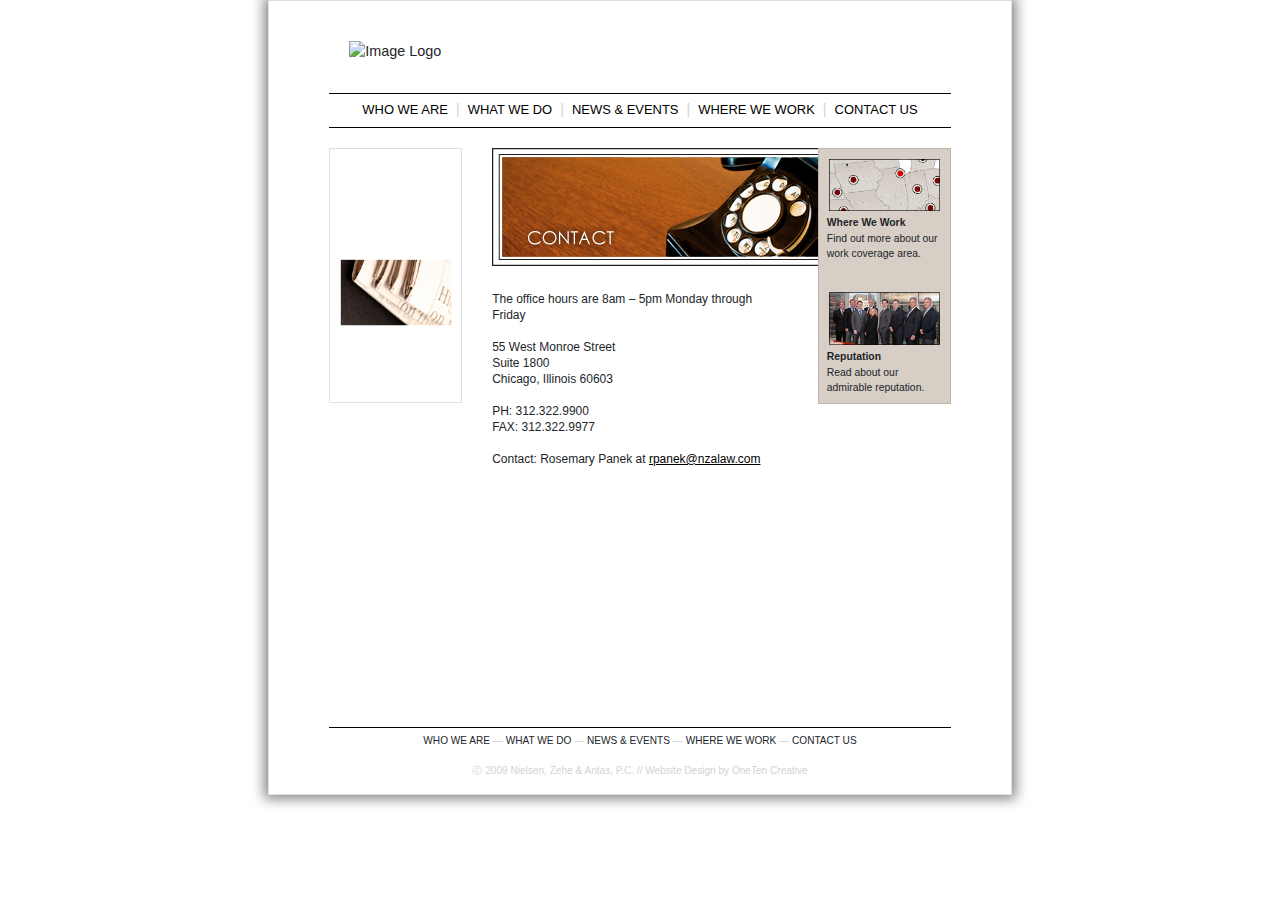
==== html/contact_us.html @ ed1fb461 "Finished tab-specific CSS, ready for submission" ====
<!DOCTYPE html>
<html lang="en" dir="ltr">
  <head>
    <meta charset="utf-8">
    <meta name="description" content="NZA LAW"/>
    <meta name="keywords" content="friday, assignment, bootstrap, projects, html, css"/>
    <meta name="author" content="Joe OG, Nate Scholnick"/>
    <title>NZA Law</title>

    <link rel="stylesheet" href="https://maxcdn.bootstrapcdn.com/bootstrap/4.0.0/css/bootstrap.min.css" integrity="sha384-Gn5384xqQ1aoWXA+058RXPxPg6fy4IWvTNh0E263XmFcJlSAwiGgFAW/dAiS6JXm" crossorigin="anonymous">
    <link rel="stylesheet" href="../css/main.css">
  </head>

  <body>
    <div class="row">
      <div class="col-md-8 offset-md-2">
        <div class="card background_card">
          <div class="row"> <!-- image logo -->
            <div class="col-md-12">
              <a href="../index.html"><img id="logo" src="https://placehold.it/318x76" alt="Image Logo"></a>
            </div>
          </div> <!-- image logo -->
          <div class="row"><!-- nav bar -->
            <div class="col-md-12">
              <nav class="navbar navbar-expand-lg">

                <div class="collapse navbar-collapse" id="navbarSupportedContent">
                  <ul class="navbar-nav mr-auto">
                    <li class="nav-item">
                      <a class="nav-link" href="./who_we_are.html">WHO WE ARE</a>
                    </li>
                    <li class="vert_spacer">|</li>
                    <li class="nav-item">
                      <a class="nav-link" href="./what_we_do.html">WHAT WE DO</a>
                    </li>
                    <li class="vert_spacer">|</li>
                    <li class="nav-item">
                      <a class="nav-link" href="#">NEWS & EVENTS</a>
                    </li>
                    <li class="vert_spacer">|</li>
                    <li class="nav-item">
                      <a class="nav-link" href="./where_we_work.html">WHERE WE WORK</a>
                    </li>
                    <li class="vert_spacer">|</li>
                    <li class="nav-item">
                      <a class="nav-link" href="./contact_us.html">CONTACT US</a>
                    </li>
                  </ul>
                </div>
              </nav>
            </div>
          </div> <!-- nav bar -->
          <div class="row"> <!-- body content -->
            <div class="col-md-3">
              <div class="card red_card">
                <h4>CONTACT US</h4>
                <ul>
                  <a href="#"><li>Directions/Parking</li></a>
                  <a href="#"><li>Career Opportunities</li></a>
                </ul>
                <a href="#" id="card_image_link">
                  <figure>
                    <img src="../images/pens.jpg" alt="Pens">
                    <figcaption>
                      <p class="image_caption_title">News & Events</p>
                      <p id="image_caption">Read the most current information about our firm.</p>
                    </figcaption>
                  </figure>
                </a>
              </div> <!--red_card -->
            </div> <!--left column -->
            <div class="col-md-6">
              <img class="contact_img" src="../images/contact.jpg" alt="Telephone">
              <p class="contact_line contact_endline">The office hours are 8am – 5pm Monday through Friday</p>
              <p class="contact_line">55 West Monroe Street</p>
              <p class="contact_line">Suite 1800</p>
              <p class="contact_line contact_endline">Chicago, Illinois 60603</p>
              <p class="contact_line">PH: 312.322.9900</p>
              <p class="contact_line contact_endline">FAX: 312.322.9977</p>
              <p class="contact_line">Contact: Rosemary Panek at <a class="contact_email" href="mailto:rpanek@nzalaw.com">rpanek@nzalaw.com</a></p>
            </div>
            <div class="col-md-3"> <!-- right column -->
              <div class="card grey_card"> <!-- grey card -->
                <a href="#">
                  <figure>
                    <img src="../images/red_dot_map2.jpg" alt="Map">
                    <figcaption>
                      <p class="image_caption_title">Where We Work</p>
                      <p id="image_caption">Find out more about our work coverage area.</p>
                    </figcaption>
                  </figure>
                </a>
                <a href="#">
                  <figure id="final_column_figure">
                    <img src="../images/suits.jpg" alt="Suits">
                    <figcaption>
                      <p class="image_caption_title">Reputation</p>
                      <p id="image_caption">Read about our admirable reputation.</p>
                    </figcaption>
                  </figure>
                </a>
              </div> <!-- grey card -->
            </div> <!--right column -->
          </div> <!-- body content -->
          <div class="row whitespace"></div>
          <div class="row"> <!-- footer -->
            <div class="col-md-12">
              <p class="footer-links"><a href="./who_we_are.html">WHO WE ARE</a> <span id="emdash">&#8212;</span><a href="./what_we_do.html"> WHAT WE DO</a>  <span id="emdash">&#8212;</span><a href="#"> NEWS & EVENTS</a> <span id="emdash">&#8212;</span><a href="./where_we_work.html"> WHERE WE WORK</a> <span id="emdash">&#8212;</span><a href="./contact_us.html"> CONTACT US</a></p>
              <p class="copyright"><a href="#">&#9400; 2009 Nielsen, Zehe & Antas, P.C.</a> // <a href="#">Website Design by OneTen Creative</a></p>
            </div>
          </div> <!-- footer -->
      </div>
    </div>

    <script src="https://code.jquery.com/jquery-3.2.1.slim.min.js" integrity="sha384-KJ3o2DKtIkvYIK3UENzmM7KCkRr/rE9/Qpg6aAZGJwFDMVNA/GpGFF93hXpG5KkN" crossorigin="anonymous"></script>
<script src="https://cdnjs.cloudflare.com/ajax/libs/popper.js/1.12.9/umd/popper.min.js" integrity="sha384-ApNbgh9B+Y1QKtv3Rn7W3mgPxhU9K/ScQsAP7hUibX39j7fakFPskvXusvfa0b4Q" crossorigin="anonymous"></script>
<script src="https://maxcdn.bootstrapcdn.com/bootstrap/4.0.0/js/bootstrap.min.js" integrity="sha384-JZR6Spejh4U02d8jOt6vLEHfe/JQGiRRSQQxSfFWpi1MquVdAyjUar5+76PVCmYl" crossorigin="anonymous"></script>
  </body>
</html>
---- css/main.css ----
body {
  background-image: url("../images/nza_background.jpg");
  font-family: Verdana, Arial, Helvetica, sans-serif;
  font-size: 90%;
  overflow-x: hidden;
}

a {
  color: currentColor;figcaption
}

a:hover {
  color: #91342f;
  text-decoration: none;
}

.red_card a:hover {
  color: white;
  font-weight: bold;
  text-decoration: none;
}

#card_image_link {
  margin-bottom: -15px;
}

#card_image_link:hover {
  color: white;
  font-weight: normal;
  text-decoration: normal;
}

.navbar {
  color: black;
  border-top: 1px solid black;
  border-bottom: 1px solid black;
  margin-bottom: 20px;
  padding: 0;
  font-size: 90%;
  height: 35px;
}

.navbar ul {
  display: flex;
  justify-content: space-between;
  width: 100%;
  padding: 0 25px;
}

.vert_spacer {
  color: lightgrey;
  padding-top: 7px;
  font-size: 110%;
}

.background_card {
  box-shadow: 0 0 12px 4px #888;
  padding: 0px 60px;
  margin: 0px 50px;
}

#logo {
  margin: 40px 56px 30px 20px;
}

#logo:hover {
  filter: brightness(105%);
}

.card {
  background-color: white;
  border-radius: 0px;
}

.red_card {
  background-image: url("../images/red_card_background.jpg");
  background-repeat: no-repeat;
  background-size: cover;
  color: white;
  font-size: 80%;
  padding-bottom: 10px;
}

.red_card h4 {
  border-bottom: 1px solid white;
  margin: 0 15px 5px 15px;
  padding: 15px 0 5px 0;
  font-size: 100%;
  font-weight: bold;
}

.red_card li {
  list-style: none;
  margin-left: -20px;
  padding: 5px 0 5px 0;
}

.red_card dt {
  margin: 15px 0 0 10px;
  padding-top: 10px 0;
  font-weight: normal;
}

.red_card dd {
  margin: 0 0 0 30px;
  font-weight: normal;
}

.red_card img {
  margin-left: 10px;
  width: 85%;
}

.red_card p {
  margin: 5px 8px 0px 8px;
  font-size: 95%;
  line-height: 13px;
}

#home_red_card {
  width: 82%;
  margin-left: 18%;
}

.main_text {
  font-size: 83%;
}

.link_image {
  padding: 10px 0px;
  width: 100%  ;
}

.image_caption_title {
  padding: 0;
  font-weight: bold;
}

#image_caption {
  margin-top: 2px;
  line-height: 15px;
}

figure {
  font-size: 95%;
}

figure p {
  margin-left: 15px;
}

.geo_header {
  font-size: 12px;
  font-weight: bold;
  border-bottom: 1px solid lightgrey;
  margin: 50px 0 10px 0;
  padding-bottom: 10px;
}

#usa_list {
  column-count: 3;
  list-style-type: none;
  font-size: 12px;
  line-height: 12px;
  padding-left: 0px;
}

#international_list {
  list-style-type: none;
  font-size: 12px;
  line-height: 12px;
  padding-left: 0px;
}

.header_text {
  font-weight: bold;
  padding-top: 45px;
  margin-bottom: 5px;
  font-size: 90%;
}

.home_summary {
  font-size: 85%;
}

.home_right {
  display: flex;
  flex-direction: column;
}

.index_contact {
  margin: 80px 0 0 70px;
}

.address_header {
  font-weight: bold;
}

.address_info {
  font-size: 70%;
  margin-bottom: 0;
}

#address_email {
  color: #91342f;
  text-decoration: underline;
}

.grey_card {
  background-color: #D7CEC5;
  font-size: 80%;
  padding-top: 10px;
}

.grey_card p {
  margin: 5px 8px 0px 8px;
  font-size: 95%;
  line-height: 13px;
}

.grey_card img {
  width: 85%;
  margin: 0 0 0px 10px;
}

.grey_card a:hover {
  color: #91342f;
  text-decoration: none;
}

#final_column_figure {
  margin: 15px 0 8px 0;
}

.contact_img {
  margin-bottom: 25px;
}

.contact_line {
  font-size: 12px;
  line-height: 16px;
  margin: 0px;
}

.contact_endline{
  margin-bottom: 16px;
}

.contact_email {
  color: black;
  text-decoration: underline;
}

.whitespace {
  min-height: 220px;
}

.footer-links {
  font-size: 70%;
  text-align: center;
  border-top: 1px solid black;
  margin: 40px 0px 15px 0px;
  padding-top: 5px;
}

#emdash {
  color: lightgrey;
}

.copyright {
  color: lightgrey;
  font-size: 70%;
  text-align: center;
}
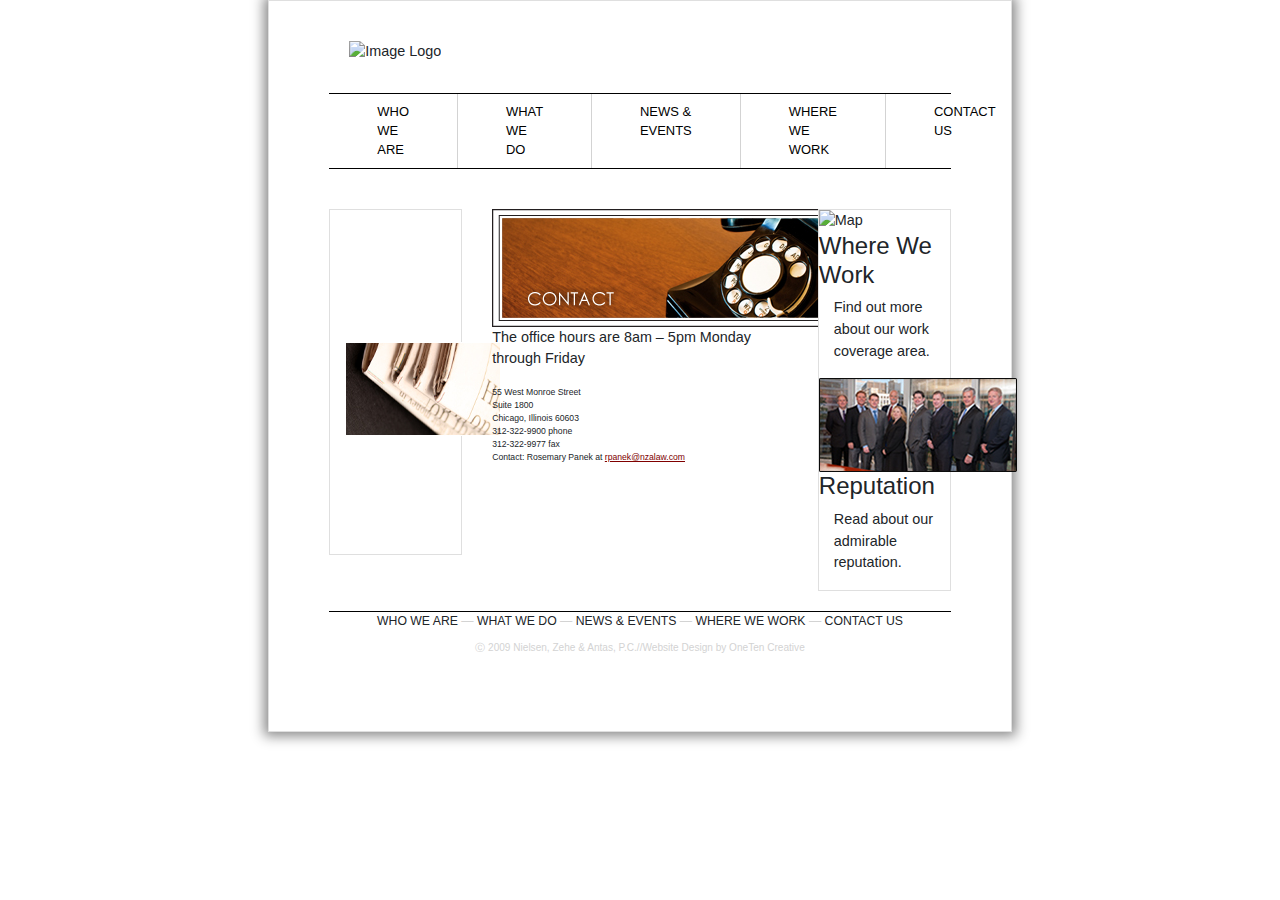
==== commit 3e428f44: "added images and text." ====
--- a/html/contact_us.html
+++ b/html/contact_us.html
@@ -29,20 +29,16 @@
                     <li class="nav-item">
                       <a class="nav-link" href="./who_we_are.html">WHO WE ARE</a>
                     </li>
-                    <li class="vert_spacer">|</li>
                     <li class="nav-item">
                       <a class="nav-link" href="./what_we_do.html">WHAT WE DO</a>
                     </li>
-                    <li class="vert_spacer">|</li>
                     <li class="nav-item">
                       <a class="nav-link" href="#">NEWS & EVENTS</a>
                     </li>
-                    <li class="vert_spacer">|</li>
                     <li class="nav-item">
                       <a class="nav-link" href="./where_we_work.html">WHERE WE WORK</a>
                     </li>
-                    <li class="vert_spacer">|</li>
-                    <li class="nav-item">
+                    <li class="nav-item last-nav-item">
                       <a class="nav-link" href="./contact_us.html">CONTACT US</a>
                     </li>
                   </ul>
@@ -56,57 +52,57 @@
                 <h4>CONTACT US</h4>
                 <ul>
                   <a href="#"><li>Directions/Parking</li></a>
-                  <a href="#"><li>Career Opportunities</li></a>
+                  <a href="#"><li>Career</li></a>
+                  <a href="#"><li>Opportunities</li></a>
                 </ul>
                 <a href="#" id="card_image_link">
                   <figure>
-                    <img src="../images/pens.jpg" alt="Pens">
+                    <img src="../images/content-navlink-news.jpg" alt="News">
                     <figcaption>
-                      <p class="image_caption_title">News & Events</p>
-                      <p id="image_caption">Read the most current information about our firm.</p>
+                      <h4>News & Events</h4>
+                      <p>Read the most current information about our firm.</p>
                     </figcaption>
                   </figure>
                 </a>
               </div> <!--red_card -->
             </div> <!--left column -->
             <div class="col-md-6">
-              <img class="contact_img" src="../images/contact.jpg" alt="Telephone">
-              <p class="contact_line contact_endline">The office hours are 8am – 5pm Monday through Friday</p>
-              <p class="contact_line">55 West Monroe Street</p>
-              <p class="contact_line">Suite 1800</p>
-              <p class="contact_line contact_endline">Chicago, Illinois 60603</p>
-              <p class="contact_line">PH: 312.322.9900</p>
-              <p class="contact_line contact_endline">FAX: 312.322.9977</p>
-              <p class="contact_line">Contact: Rosemary Panek at <a class="contact_email" href="mailto:rpanek@nzalaw.com">rpanek@nzalaw.com</a></p>
+              <img src="../images/content-05-contact.jpg" alt="Contact Us">
+              <p>The office hours are 8am – 5pm Monday through Friday</p>
+              <p class="address_info">55 West Monroe Street</p>
+              <p class="address_info">Suite 1800</p>
+              <p class="address_info">Chicago, Illinois 60603</p>
+              <p class="address_info">312-322-9900 phone</p>
+              <p class="address_info">312-322-9977 fax</p>
+              <p class="address_info"> Contact: Rosemary Panek at <a class="email_link" href=mailto:rpanek@nzalaw.com>rpanek@nzalaw.com</a></p>
             </div>
             <div class="col-md-3"> <!-- right column -->
               <div class="card grey_card"> <!-- grey card -->
-                <a href="#">
+                <a href="#" id="grey_card_image_link">
                   <figure>
-                    <img src="../images/red_dot_map2.jpg" alt="Map">
+                    <img src="../images/red_dot_map.jpg" alt="Map">
                     <figcaption>
-                      <p class="image_caption_title">Where We Work</p>
-                      <p id="image_caption">Find out more about our work coverage area.</p>
+                      <h4>Where We Work</h4>
+                      <p>Find out more about our work coverage area.</p>
                     </figcaption>
                   </figure>
                 </a>
-                <a href="#">
-                  <figure id="final_column_figure">
-                    <img src="../images/suits.jpg" alt="Suits">
+                <a href="#" id="grey_card_image_link">
+                  <figure>
+                    <img src="../images/content-link-reputation.jpg" alt="Reputation">
                     <figcaption>
-                      <p class="image_caption_title">Reputation</p>
-                      <p id="image_caption">Read about our admirable reputation.</p>
+                      <h4>Reputation</h4>
+                      <p>Read about our admirable reputation.</p>
                     </figcaption>
                   </figure>
                 </a>
               </div> <!-- grey card -->
             </div> <!--right column -->
-          </div> <!-- body content -->
-          <div class="row whitespace"></div>
+          </div>
           <div class="row"> <!-- footer -->
             <div class="col-md-12">
               <p class="footer-links"><a href="./who_we_are.html">WHO WE ARE</a> <span id="emdash">&#8212;</span><a href="./what_we_do.html"> WHAT WE DO</a>  <span id="emdash">&#8212;</span><a href="#"> NEWS & EVENTS</a> <span id="emdash">&#8212;</span><a href="./where_we_work.html"> WHERE WE WORK</a> <span id="emdash">&#8212;</span><a href="./contact_us.html"> CONTACT US</a></p>
-              <p class="copyright"><a href="#">&#9400; 2009 Nielsen, Zehe & Antas, P.C.</a> // <a href="#">Website Design by OneTen Creative</a></p>
+              <p class="copyright">&#9400; 2009 Nielsen, Zehe & Antas, P.C.//Website Design by OneTen Creative</p>
             </div>
           </div> <!-- footer -->
       </div>
--- a/css/main.css
+++ b/css/main.css
@@ -10,18 +10,13 @@
 }
 
 a:hover {
-  color: #91342f;
-  text-decoration: none;
+  color: maroon;
 }
 
 .red_card a:hover {
   color: white;
   font-weight: bold;
   text-decoration: none;
-}
-
-#card_image_link {
-  margin-bottom: -15px;
 }
 
 #card_image_link:hover {
@@ -34,37 +29,27 @@
   color: black;
   border-top: 1px solid black;
   border-bottom: 1px solid black;
-  margin-bottom: 20px;
+  margin-bottom: 40px;
   padding: 0;
   font-size: 90%;
-  height: 35px;
+}
+.navbar li {
+  border-right: .5px solid lightgrey;
+  padding: 0 40px;
 }
 
-.navbar ul {
-  display: flex;
-  justify-content: space-between;
-  width: 100%;
-  padding: 0 25px;
-}
-
-.vert_spacer {
-  color: lightgrey;
-  padding-top: 7px;
-  font-size: 110%;
+.navbar .last-nav-item {
+  border-right: none;
 }
 
 .background_card {
   box-shadow: 0 0 12px 4px #888;
-  padding: 0px 60px;
-  margin: 0px 50px;
+  padding: 0px 60px 60px 60px;
+  margin: 0px 50px
 }
 
 #logo {
   margin: 40px 56px 30px 20px;
-}
-
-#logo:hover {
-  filter: brightness(105%);
 }
 
 .card {
@@ -74,16 +59,13 @@
 
 .red_card {
   background-image: url("../images/red_card_background.jpg");
-  background-repeat: no-repeat;
-  background-size: cover;
   color: white;
   font-size: 80%;
-  padding-bottom: 10px;
 }
 
 .red_card h4 {
   border-bottom: 1px solid white;
-  margin: 0 15px 5px 15px;
+  margin: 0 15px;
   padding: 15px 0 5px 0;
   font-size: 100%;
   font-weight: bold;
@@ -95,172 +77,84 @@
   padding: 5px 0 5px 0;
 }
 
-.red_card dt {
-  margin: 15px 0 0 10px;
+.red_card dh {
+  margin-left: 10px;
   padding-top: 10px 0;
-  font-weight: normal;
 }
 
-.red_card dd {
-  margin: 0 0 0 30px;
+.red_card dt{
+  margin-left: 30px;
   font-weight: normal;
+  padding-top: 5px;
 }
 
 .red_card img {
-  margin-left: 10px;
-  width: 85%;
-}
-
-.red_card p {
-  margin: 5px 8px 0px 8px;
-  font-size: 95%;
-  line-height: 13px;
-}
-
-#home_red_card {
-  width: 82%;
-  margin-left: 18%;
-}
-
-.main_text {
-  font-size: 83%;
+  margin-left: 15px;
 }
 
 .link_image {
   padding: 10px 0px;
-  width: 100%  ;
+  width: 105%;
 }
 
-.image_caption_title {
+.image_caption {
   padding: 0;
   font-weight: bold;
-}
-
-#image_caption {
-  margin-top: 2px;
-  line-height: 15px;
-}
-
-figure {
-  font-size: 95%;
+  margin-bottom: -2px;
 }
 
 figure p {
   margin-left: 15px;
 }
 
-.geo_header {
-  font-size: 12px;
-  font-weight: bold;
-  border-bottom: 1px solid lightgrey;
-  margin: 50px 0 10px 0;
-  padding-bottom: 10px;
-}
-
 #usa_list {
   column-count: 3;
   list-style-type: none;
-  font-size: 12px;
-  line-height: 12px;
-  padding-left: 0px;
-}
-
-#international_list {
-  list-style-type: none;
-  font-size: 12px;
-  line-height: 12px;
-  padding-left: 0px;
 }
 
 .header_text {
   font-weight: bold;
   padding-top: 45px;
-  margin-bottom: 5px;
-  font-size: 90%;
+  margin-bottom: 0;
 }
 
-.home_summary {
-  font-size: 85%;
+.red_card p {
+  margin: 15px;
 }
 
-.home_right {
-  display: flex;
-  flex-direction: column;
-}
-
-.index_contact {
-  margin: 80px 0 0 70px;
-}
 
 .address_header {
   font-weight: bold;
+  padding-top: 50px;
 }
 
 .address_info {
-  font-size: 70%;
-  margin-bottom: 0;
+  margin: 0;
+  font-size: 60%;
 }
 
-#address_email {
-  color: #91342f;
+.email_link {
+  color: maroon;
   text-decoration: underline;
 }
 
-.grey_card {
-  background-color: #D7CEC5;
-  font-size: 80%;
-  padding-top: 10px;
+h3 {
+  font-size: 90%;
+  font-weight: bold;
 }
 
-.grey_card p {
-  margin: 5px 8px 0px 8px;
-  font-size: 95%;
-  line-height: 13px;
+#usa_list, #international_list{
+  border-top: 1px solid lightgrey;
+  font-size: 70%;
+  list-style-type: none;
 }
 
-.grey_card img {
-  width: 85%;
-  margin: 0 0 0px 10px;
-}
-
-.grey_card a:hover {
-  color: #91342f;
-  text-decoration: none;
-}
-
-#final_column_figure {
-  margin: 15px 0 8px 0;
-}
-
-.contact_img {
-  margin-bottom: 25px;
-}
-
-.contact_line {
-  font-size: 12px;
-  line-height: 16px;
-  margin: 0px;
-}
-
-.contact_endline{
-  margin-bottom: 16px;
-}
-
-.contact_email {
-  color: black;
-  text-decoration: underline;
-}
-
-.whitespace {
-  min-height: 220px;
-}
 
 .footer-links {
-  font-size: 70%;
+  font-size: 85%;
   text-align: center;
   border-top: 1px solid black;
-  margin: 40px 0px 15px 0px;
-  padding-top: 5px;
+  margin: 20px 0px 10px 0px;
 }
 
 #emdash {
